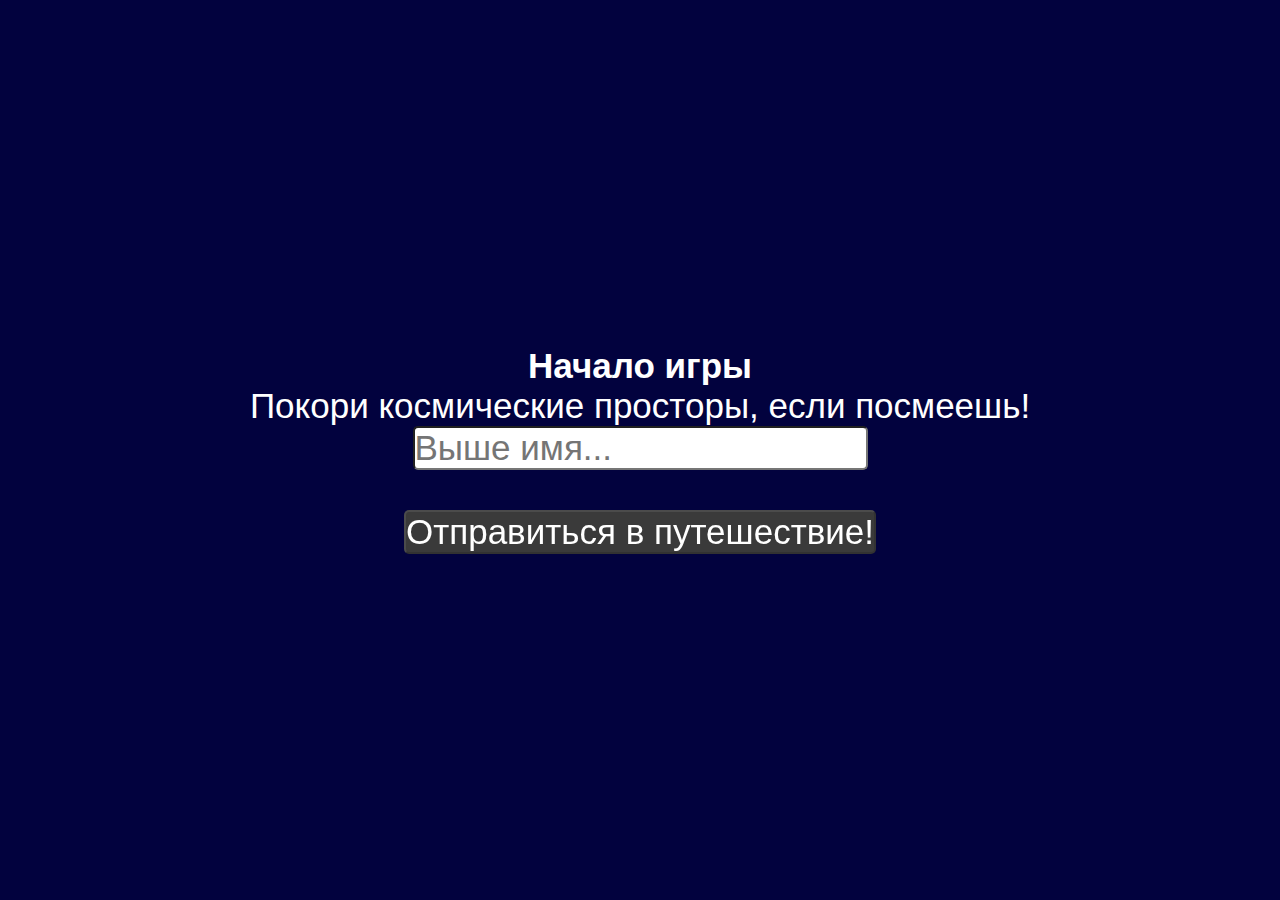
==== index.html @ 45c387ea "частично сделано, нет столкновений и много чего еще" ====
<!DOCTYPE html>
<html lang="ru">
    <head>
        <meta chraset="utf-8">
        <link rel="stylesheet" href="project/css/index.css">
    </head>
    <body>
        <h1>Начало игры</h1>
        <p>Покори космические просторы, если посмеешь!</p>
        <input id="name" name="name" class="name" placeholder="Выше имя..." required>
        <br>
        <button id="start">Отправиться в путешествие!</button>
    </body>
    <script src="project/js/index.js"></script>
</html>
---- project/css/index.css ----
*{
    padding: 0;
    margin: 0;
    color: white;
    font-size: 35px;
    font-family: sans-serif;
}

body{
    width: 100%;
    height: 100vh;
    text-align: center;
    background-color: rgb(2, 2, 62);
    display: flex;
    flex-direction: column;
    justify-content: center;
    align-items: center;
}
input{
    border-radius: 5px;
    background-color: white;
    color: black;
}
button{
    border-radius: 5px;
    background-color: rgb(50, 50, 166);
    transition: transform 0.5s ease-in-out;
    transition: border-color 0.5s ease-in-out;
}
button:hover{
    transform: scale(1.035);
    border-color: white;
}
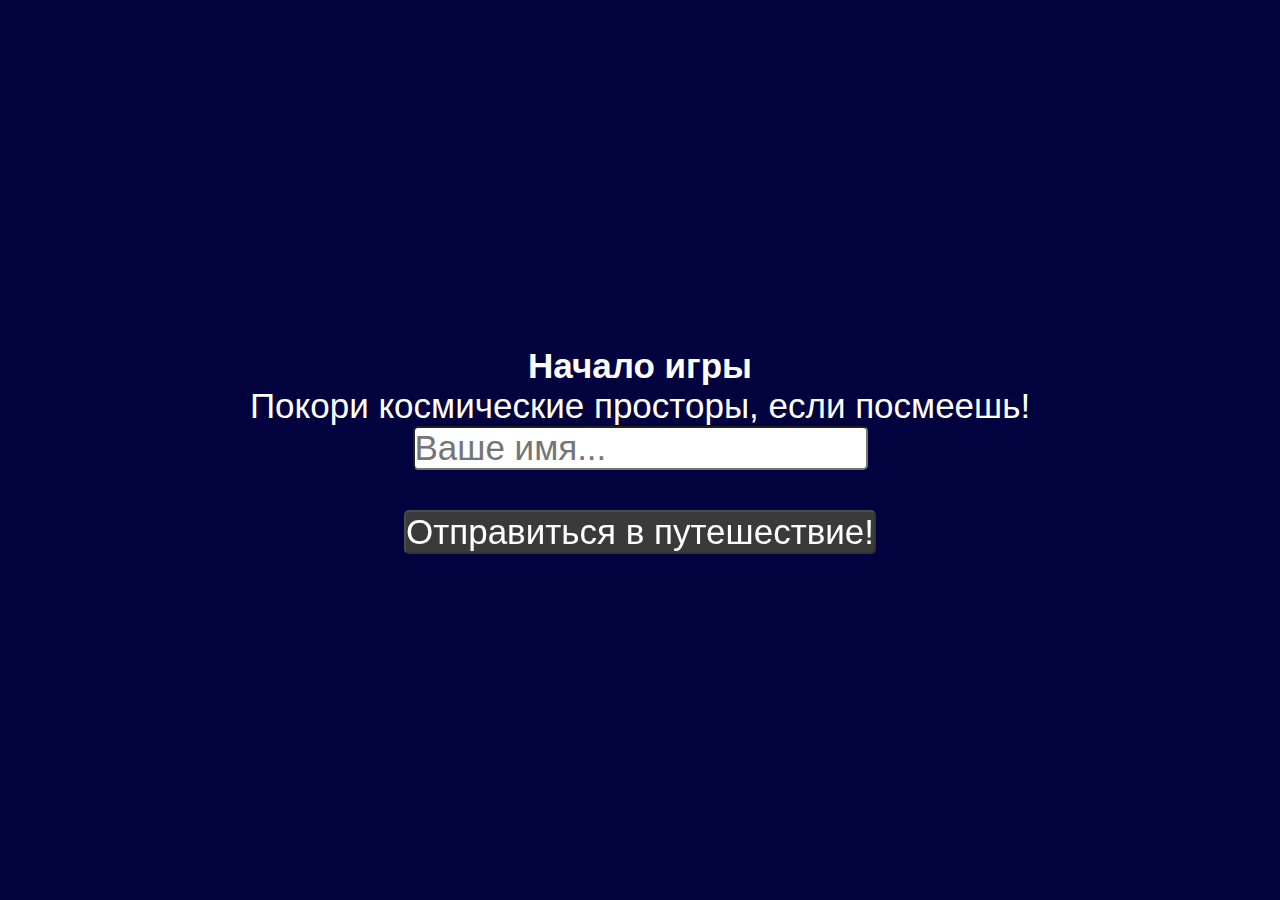
==== commit 973cb8fb: "доделано" ====
--- a/index.html
+++ b/index.html
@@ -7,7 +7,7 @@
     <body>
         <h1>Начало игры</h1>
         <p>Покори космические просторы, если посмеешь!</p>
-        <input id="name" name="name" class="name" placeholder="Выше имя..." required>
+        <input id="name" name="name" class="name" placeholder="Ваше имя..." required>
         <br>
         <button id="start">Отправиться в путешествие!</button>
     </body>
